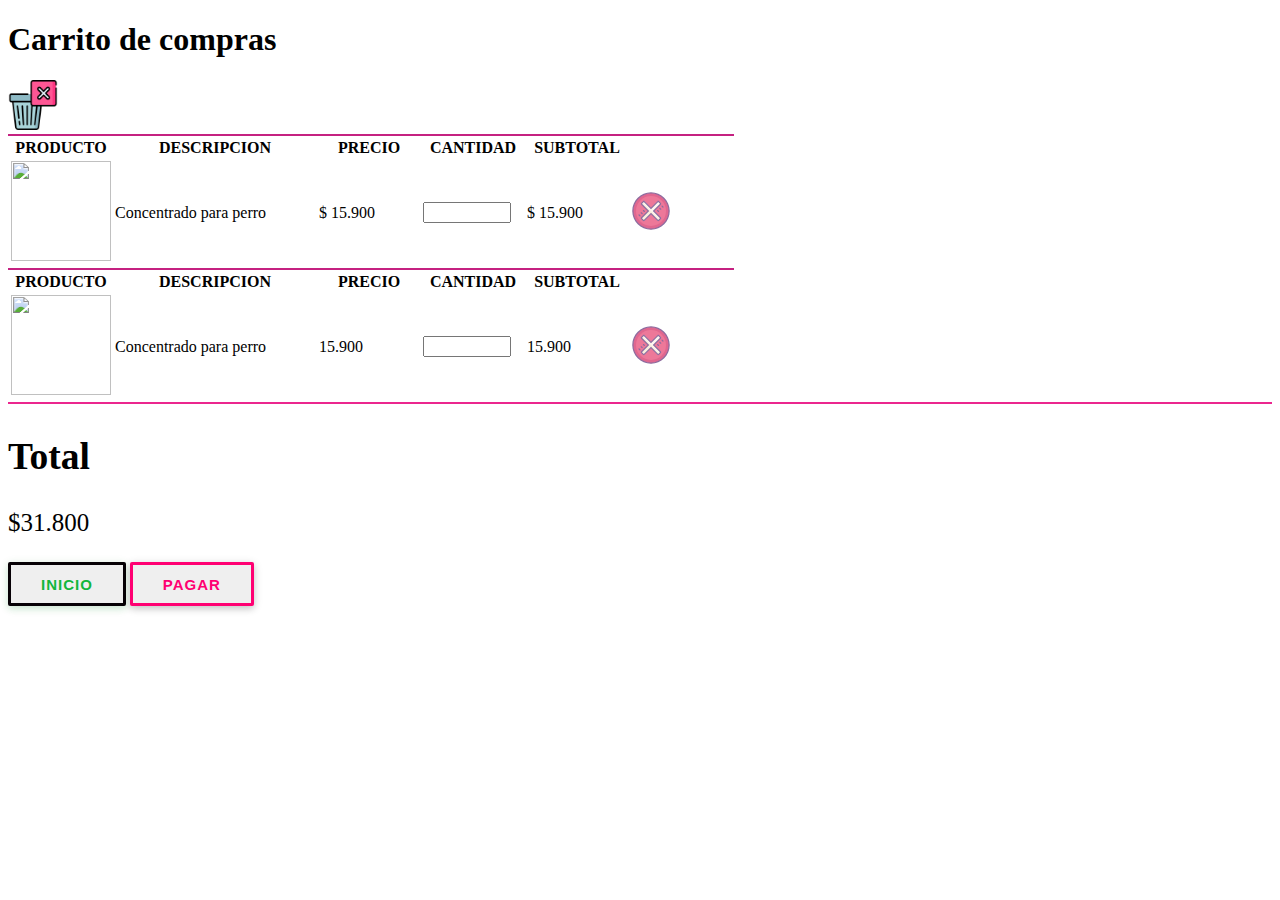
==== carrito.html @ f168e7da "carrito" ====
<!DOCTYPE html>
<html lang="en">
<head>
  <meta charset="UTF-8">
  <meta http-equiv="X-UA-Compatible" content="IE=edge">
  <meta name="viewport" content="width=device-width, initial-scale=1.0">
  <title>Document</title>
  <link href="https://cdn.jsdelivr.net/npm/bootstrap@5.2.2/dist/css/bootstrap.min.css" rel="stylesheet" integrity="sha384-Zenh87qX5JnK2Jl0vWa8Ck2rdkQ2Bzep5IDxbcnCeuOxjzrPF/et3URy9Bv1WTRi" crossorigin="anonymous">
  <link rel="stylesheet" href="./stylecarrito.css">
</head>
<body>
  <main>
    <div class="d-flex justify-content-evenly  ">

      <div class="container_carrito mt-5">
        <section class="d-flex justify-content-between">
          <h1 >Carrito de compras</h1>
          <img  class="imgborrarTodo" src="./assets/img/borrar.png" alt="">
        </section>
        <table class="mt-5">
          <thead>
            <tr >
              <th >PRODUCTO</th>
              <th class="descripcion d-flex justify-content-center"  >DESCRIPCION</th>
              <th  >PRECIO</th>
              <th >CANTIDAD</th>
              <th >SUBTOTAL</th>
              <th ></th>
            </tr>
          </thead>
          <tbody>
            <tr >
              <td class="justify-content-center" ><img class="imageProduct" src="https://cdn10.totalcode.net/homesentry/product-zoom/es/concentrado-perro-ringo-8125-2-kg-croqueta-adulto-1.webp" alt=""></td>
              <td class="descripcion " >Concentrado para perro </td>
              <td >$ 15.900</td>
              <td ><input
                type="number"
                class="formCantidad"
                id="inputCantidad"
              /></td>
              <td>$ 15.900</td>
              <td><img  class="imgeliminar" src="./assets/img/icons8-cancelar.svg" alt=""></td>
            </tr>
            
          </tbody>
  
        </table>
        <div >
          <table >
            <thead >
              <tr >
                <th >PRODUCTO</th>
                <th class="descripcion d-flex justify-content-center  " >DESCRIPCION</th>
                <th >PRECIO</th>
                <th >CANTIDAD</th>
                <th >SUBTOTAL</th>
                <th ></th>
              </tr>
            </thead>
            <tbody>
              <tr >
                <td class="justify-content-center" ><img class="imageProduct" src="https://cdn10.totalcode.net/homesentry/product-zoom/es/concentrado-perro-ringo-8125-2-kg-croqueta-adulto-1.webp" alt=""></td>
                <td class="descripcion">Concentrado para perro </td>
                <td>15.900</td>
                <td ><input
                  type="number"
                  class="formCantidad"
                  id="inputCantidad"
                /></td>
                <td>15.900</td>
                <td><img class="imgeliminar" src="./assets/img/icons8-cancelar.svg" alt=""></td>
              </tr>
              
            </tbody>
          </table>
          <section class="totales d-flex justify-content-between mt-5">
            <h2 ">Total</h2> 
            <p>$31.800</p>
          </section>
            <div class="d-flex justify-content-between">
              <button class="boton1"> inicio</button>
              <button class="boton2"> pagar</button>
            </div>

          
      </div>
      </div>
    </div>

  </main>
  <script src="https://cdn.jsdelivr.net/npm/bootstrap@5.2.2/dist/js/bootstrap.bundle.min.js" integrity="sha384-OERcA2EqjJCMA+/3y+gxIOqMEjwtxJY7qPCqsdltbNJuaOe923+mo//f6V8Qbsw3" crossorigin="anonymous"></script>  
</body>
</html>
---- stylecarrito.css ----
table {
  
  border-top: 2px  solid rgb(197, 33, 129);
  
}
.imageProduct{
  width: 100px;
  height: 100px;
}
.formCantidad{
  width: 80px;
  display: flex;
 }

 .totales{
  border-top: 2px  solid rgba(235,38,142,255);
font-size: 25px;
 }
 .btnButon2{
background-color: rgba(235,38,142,255);
color: white;
 }

 .boton2 {
  font-size: 15px;
  letter-spacing: 1px;
  text-transform: uppercase;
  display: inline-block;
  text-align: center;
  font-weight: bold;
  padding: 0.7em 2em;
  border: 3px solid #FF0072;
  border-radius: 2px;
  position: relative;
  box-shadow: 0 2px 10px rgba(0, 0, 0, 0.16), 0 3px 6px rgba(0, 0, 0, 0.1);
  color: #FF0072;
  text-decoration: none;
  transition: 0.3s ease all;
  z-index: 1;
 }
 
 button:before {
  transition: 0.5s all ease;
  position: absolute;
  top: 0;
  left: 50%;
  right: 50%;
  bottom: 0;
  opacity: 0;
  content: '';
  background-color: #FF0072;
  z-index: -1;
 }
 
 button:hover, button:focus {
  color: white;
 }
 
 button:hover:before, button:focus:before {
  transition: 0.5s all ease;
  left: 0;
  right: 0;
  opacity: 1;
 }
 
 button:active {
  transform: scale(0.9);
 }

 .boton1 {
  font-size: 15px;
  letter-spacing: 1px;
  text-transform: uppercase;
  display: inline-block;
  text-align: center;
  font-weight: bold;
  padding: 0.7em 2em;
  border: 3px solid #070106;
  border-radius: 2px;
  position: relative;
  box-shadow: 0 2px 10px rgba(35, 136, 49, 0.16), 0 3px 6px rgba(33, 156, 70, 0.1);
  color: #13b63c;
  text-decoration: none;
  transition: 0.3s ease all;
  z-index: 1;
 }
 
 button:before {
  transition: 0.5s all ease;
  position: absolute;
  top: 0;
  left: 50%;
  right: 50%;
  bottom: 0;
  opacity: 0;
  content: '';
  background-color: #FF0072;
  z-index: -1;
 }
 
 button:hover, button:focus {
  color: white;
 }
 
 button:hover:before, button:focus:before {
  transition: 0.5s all ease;
  left: 0;
  right: 0;
  opacity: 1;
 }
 
 button:active {
  transform: scale(0.9);
 }

 .imgeliminar{
  width: 40px;
  height: 40px;
 }

 .imgborrarTodo{
  width: 50px;
  height: 50px;
 }

th{
  width: 100px;
}
td{
  width: 100px;
}

.descripcion{
  width: 200px
}
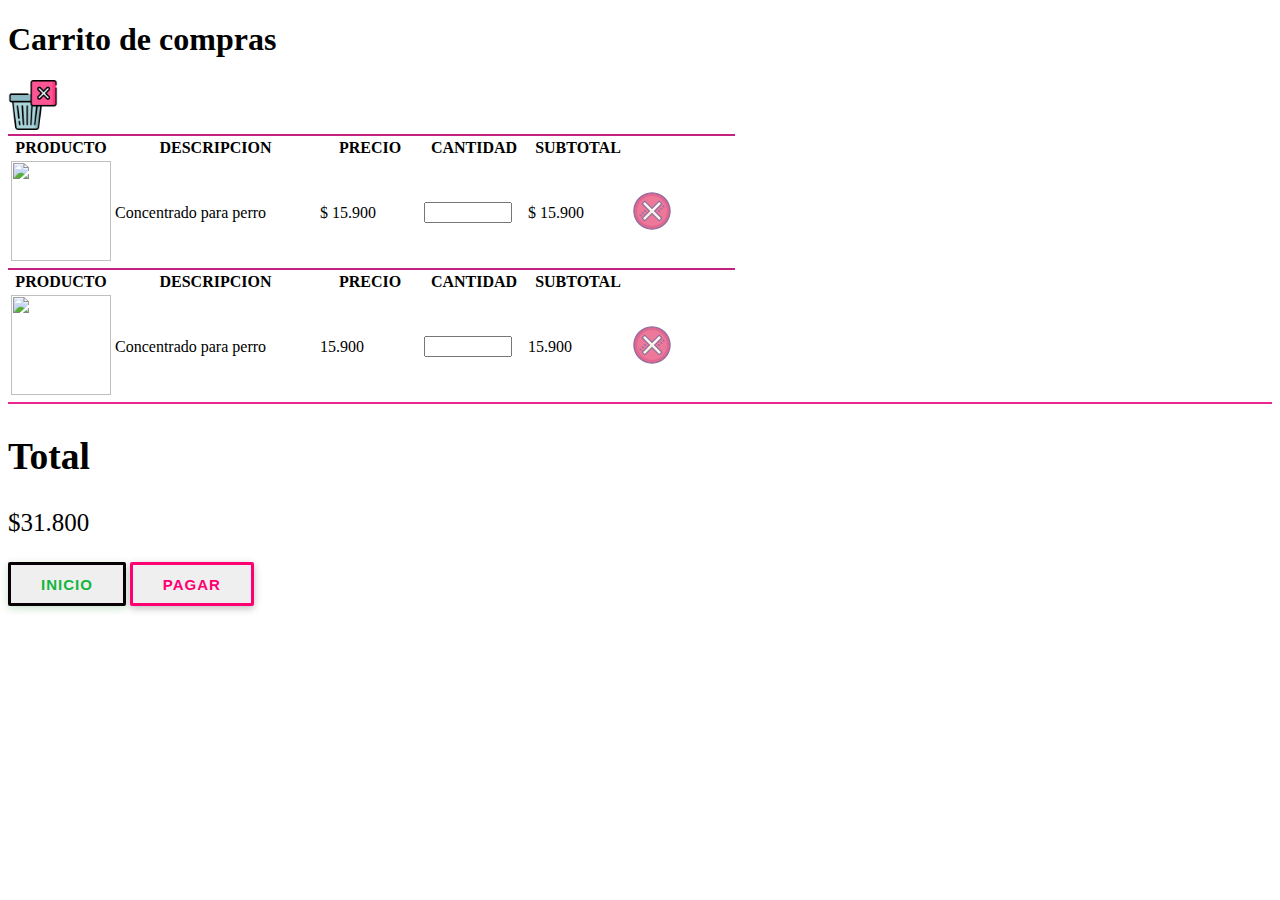
==== commit af35fd62: "carrito1.1" ====
--- a/carrito.html
+++ b/carrito.html
@@ -36,7 +36,7 @@
               <td ><input
                 type="number"
                 class="formCantidad"
-                id="inputCantidad"
+                id="inputCantida"
               /></td>
               <td>$ 15.900</td>
               <td><img  class="imgeliminar" src="./assets/img/icons8-cancelar.svg" alt=""></td>
--- a/stylecarrito.css
+++ b/stylecarrito.css
@@ -131,6 +131,5 @@
 }
 
 .descripcion{
-  width: 200px
-}
-
+  width: 201px
+}